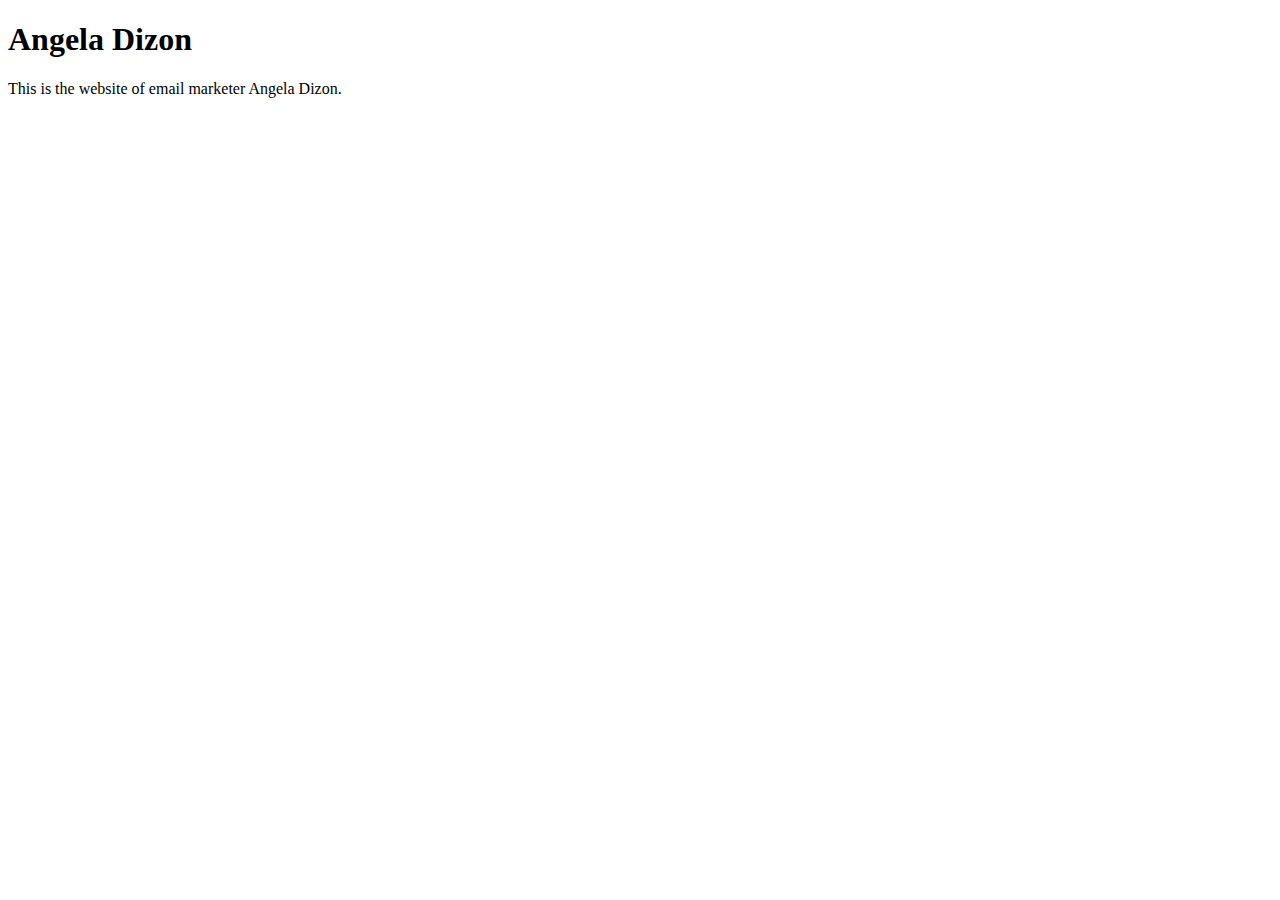
==== unit_1/index.html @ 01f0d1c2 "syncing my new repository!" ====
<!DOCTYPE html>
<html>
	<head>
		<link rel="stylesheet" type="text/css" href="css/style.css">
	<title>Angela Dizon</title>
		<body>
			<h1>Angela Dizon</h1>
			<p>This is the website of email marketer Angela Dizon.</p>
		</body>
	</head>
</html>
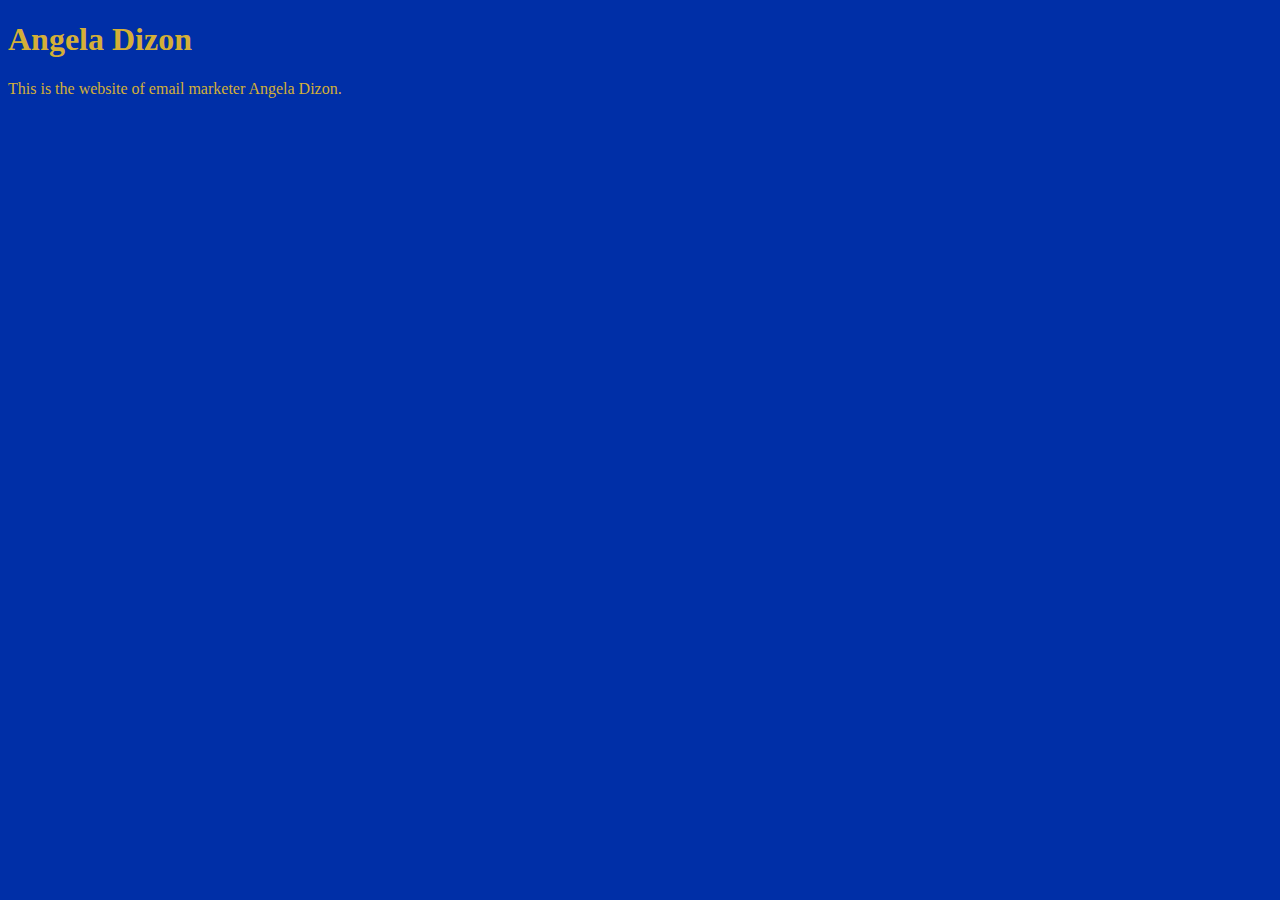
==== commit 0f9d6042: "troubleshooting CSS" ====
--- a/unit_1/index.html
+++ b/unit_1/index.html
@@ -1,11 +1,18 @@
 <!DOCTYPE html>
 <html>
 	<head>
-		<link rel="stylesheet" type="text/css" href="css/style.css">
-	<title>Angela Dizon</title>
+
+		<title>Angela Dizon</title>
+		<link rel="stylesheet" type="text/css" href="CSS/style.css">
+	
+	</head>
+	
 		<body>
+	
 			<h1>Angela Dizon</h1>
+	
 			<p>This is the website of email marketer Angela Dizon.</p>
+	
 		</body>
-	</head>
+	
 </html>--- a/unit_1/CSS/style.css
+++ b/unit_1/CSS/style.css
@@ -0,0 +1,7 @@
+body {
+	background-color: #002fa7;
+}
+
+h1, p {
+	color: #d4af37;
+}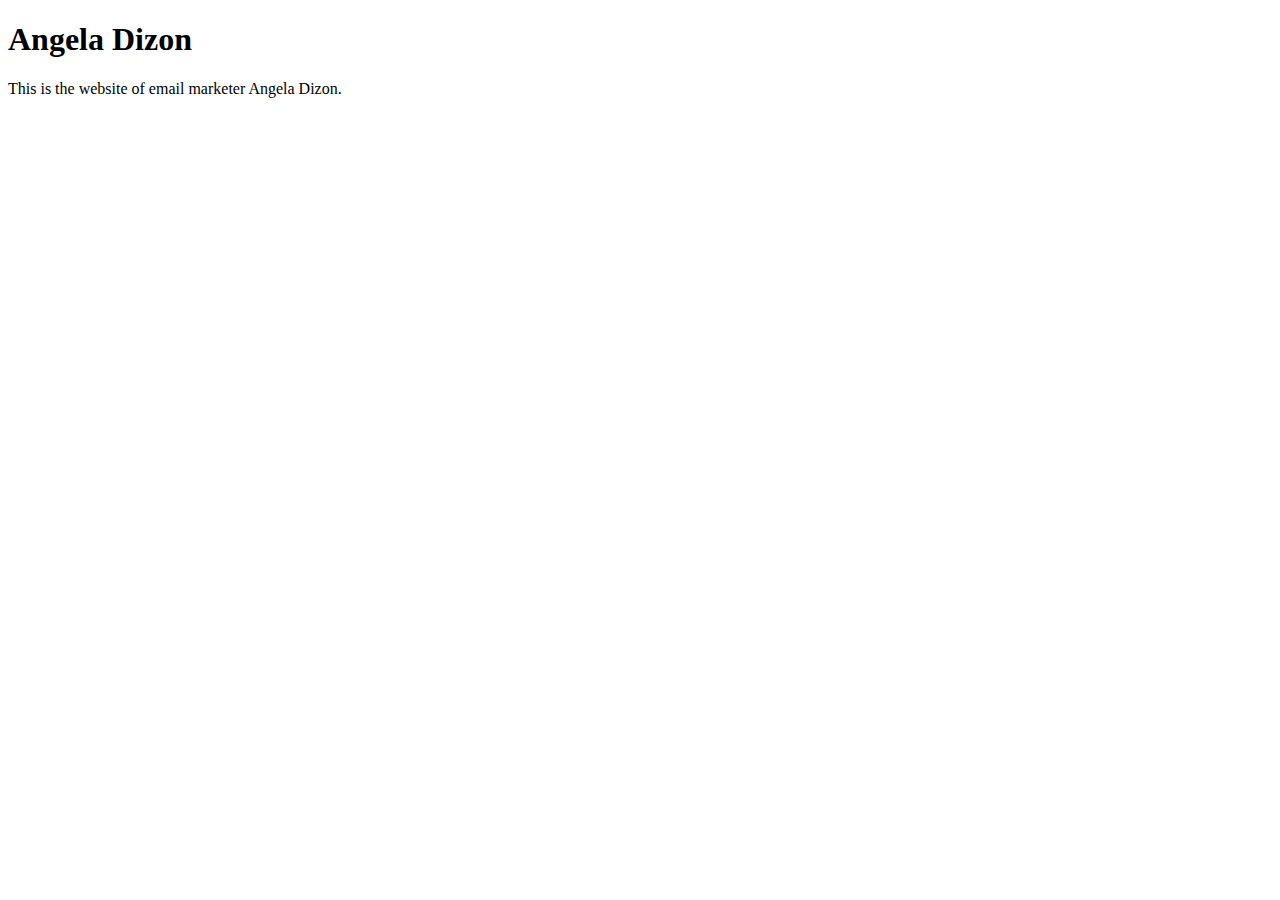
==== commit 34b2a6e7: "updated folder css link" ====
--- a/unit_1/index.html
+++ b/unit_1/index.html
@@ -3,7 +3,7 @@
 	<head>
 
 		<title>Angela Dizon</title>
-		<link rel="stylesheet" type="text/css" href="CSS/style.css">
+		<link rel="stylesheet" type="text/css" href="unit_1/css/style.css">
 	
 	</head>
 	
